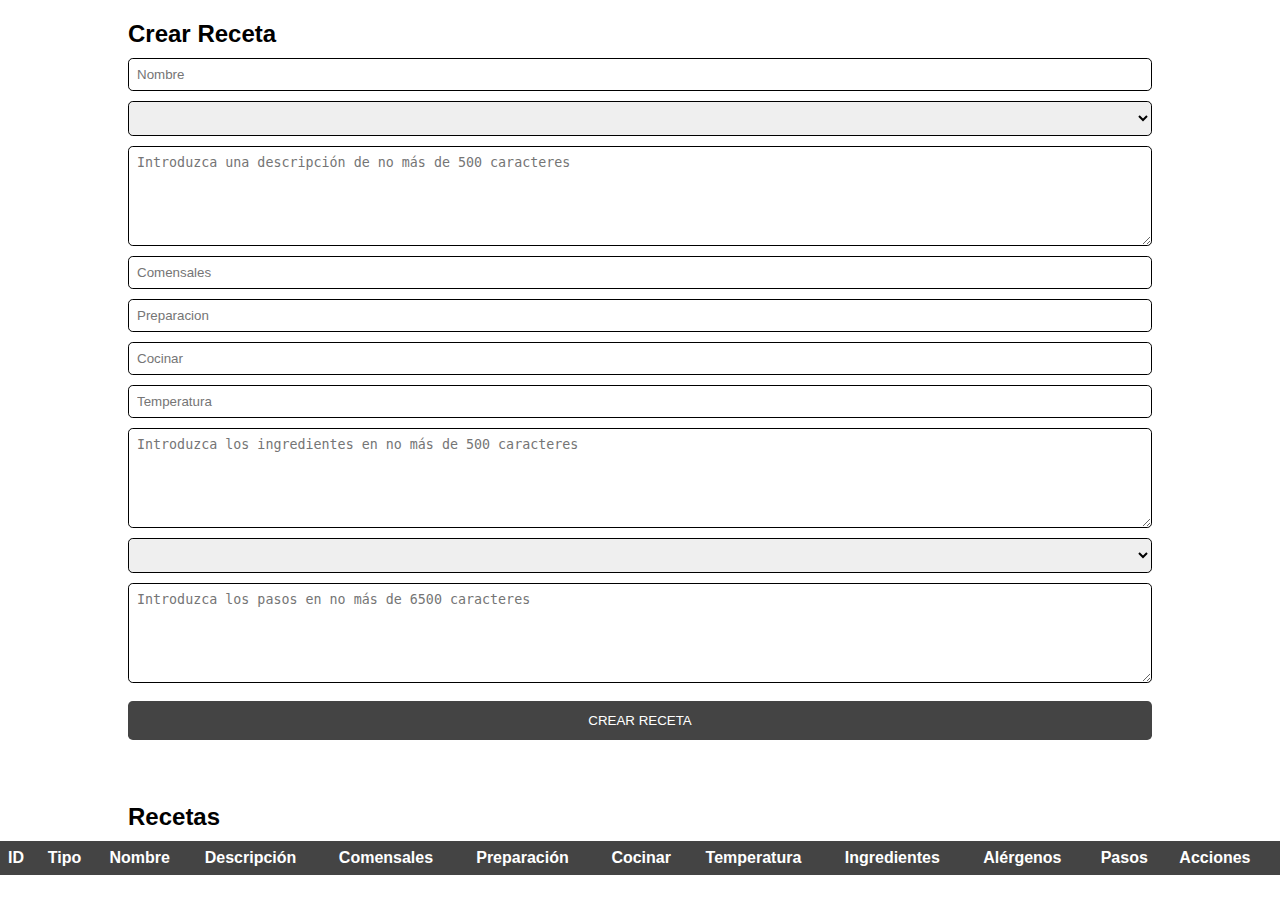
==== adminRecetas.html @ 4f0ed1c9 "Commit" ====
<!DOCTYPE html>
<html lang="en">
<head>
    <meta charset="UTF-8">
    <meta name="viewport" content="width=device-width, initial-scale=1.0">
    <link rel="stylesheet" href="css/adminRecetas.css">
    <title>Admin</title>
</head>
<body>
    <h2>Crear Receta</h2>
        <form id="createForm">
            <input type="text" id="createNombre" placeholder="Nombre" required>
            <select name="tipo" id="selectTipo"></select>
            <textarea name="descripcion" id="createDescripcion" maxlength="500" placeholder="Introduzca una descripción de no más de 500 caracteres"></textarea>
            <input type="text" id="createComesales" placeholder="Comensales" required>
            <input type="text" id="createPreparacion" placeholder="Preparacion" required>
            <input type="text" id="createCocinar" placeholder="Cocinar">
            <input type="text" id="createTemperatura" placeholder="Temperatura">
            <textarea name="ingredientes" id="createIngredientes" maxlength="500" placeholder="Introduzca los ingredientes en no más de 500 caracteres"></textarea>
            <select name="alergenos" id="selectAlergenos"></select>
            <textarea name="pasos" id="createPasos" maxlength="6500" placeholder="Introduzca los pasos en no más de 6500 caracteres"></textarea>

            <button type="submit">CREAR RECETA</button>

            <div id="createError" class="error"></div>
        </form>

        <h2>Recetas</h2>
        <table id="recetasTable">
            <thead>
                <tr>
                    <th>ID</th>
                    <th>Tipo</th>
                    <th>Nombre</th>
                    <th>Descripción</th>
                    <th>Comensales</th>
                    <th>Preparación</th>
                    <th>Cocinar</th>
                    <th>Temperatura</th>
                    <th>Ingredientes</th>
                    <th>Alérgenos</th>
                    <th>Pasos</th>
                    <th>Acciones</th>
                </tr>
            </thead>
            <tbody>
                
            </tbody>
        </table>

        <script src="js/recetas.js"></script>
</body>
</html>
---- css/adminRecetas.css ----
*{
    margin: 0;
    padding: 0;
    box-sizing: content-box;
}

body{
    font-family: Arial, Helvetica, sans-serif;
}

h2{    
    max-width: 80%;
    margin-left: 10%;
    margin-right: 10%;
    padding-top: 20px;
}

form{
    max-width: 80%;
    margin-left: 10%;
    margin-right: 10%;
}

table{
    width: 100%;
    margin-top: 10px;
    margin-bottom: 20px;
    border-collapse: collapse;
}

th, td{
    border: 1px solid;
    padding: 8px;
    text-align: left;
}

.td-btn{
    text-align: center;
}

th{
    background-color: rgb(68, 68, 68);
    color: white;
    border: 0;
}

form{
    display: flex;
    flex-direction: column;
    gap: 10px;
    margin-top: 10px;
    margin-bottom: 20px;
}

input[type="text"], input[type="email"], input[type="date"], input[type="number"], select, textarea{
    padding: 8px;
    width: calc(100%);
    box-sizing: border-box;
    border: 0.5px solid;
    border-radius: 0.3rem;
}

textarea{
    height: 100px;
}

button{
    margin-top: 8px;
    margin-bottom: 8px;
    padding: 12px;
    border: 0;
    border-radius: 0.3rem;
    background-color: rgb(68, 68, 68);
    color: white;
    cursor: pointer;
}

button:hover{
    background-color: rgb(67, 177, 211);
}

/* CLASES JAVASCRIPT */
.edicion{
    display: none;
}

.error{
    color: red;
    margin-top: 5px;
}
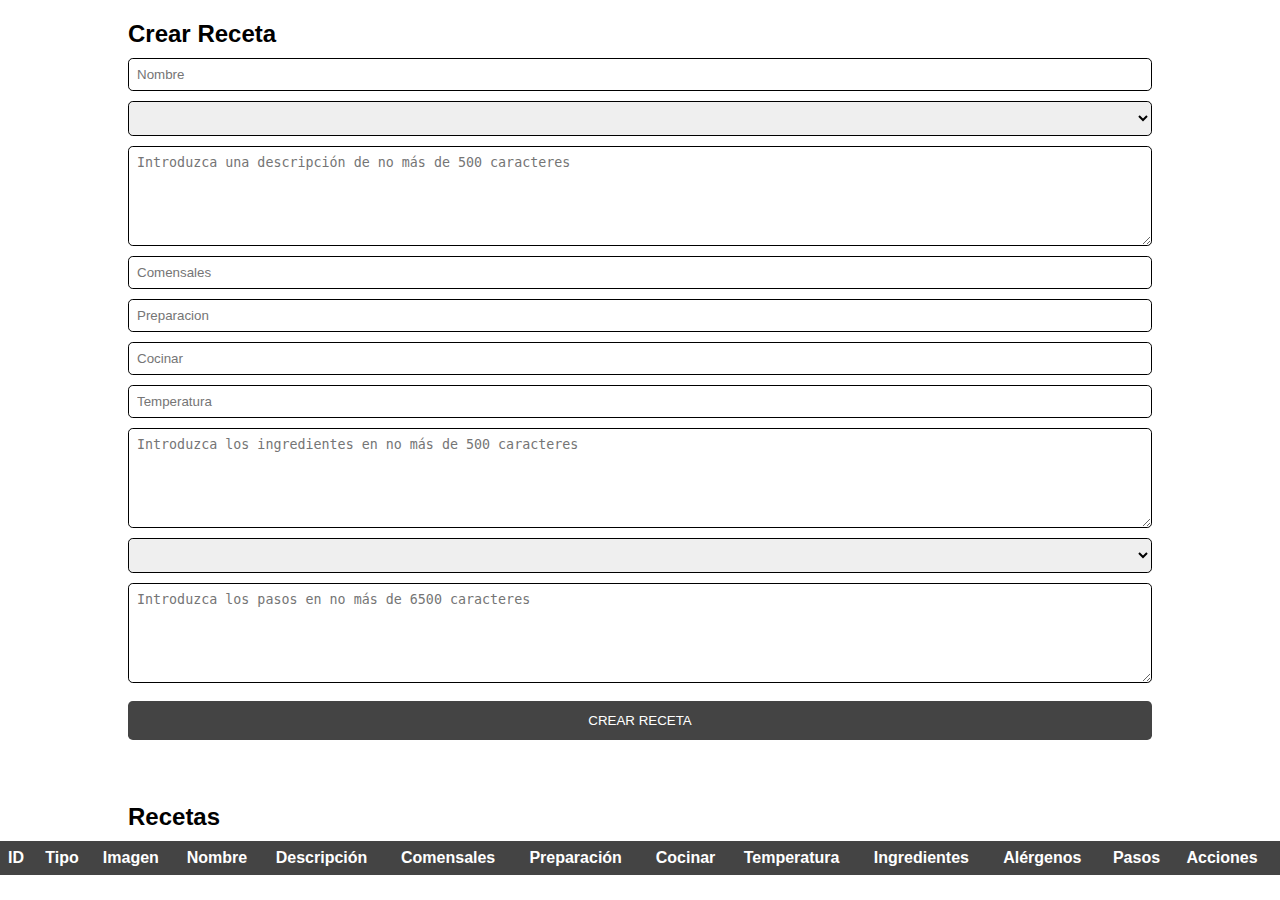
==== commit 094a6c47: "cOMMIT" ====
--- a/adminRecetas.html
+++ b/adminRecetas.html
@@ -31,6 +31,7 @@
                 <tr>
                     <th>ID</th>
                     <th>Tipo</th>
+                    <th>Imagen</th>
                     <th>Nombre</th>
                     <th>Descripción</th>
                     <th>Comensales</th>
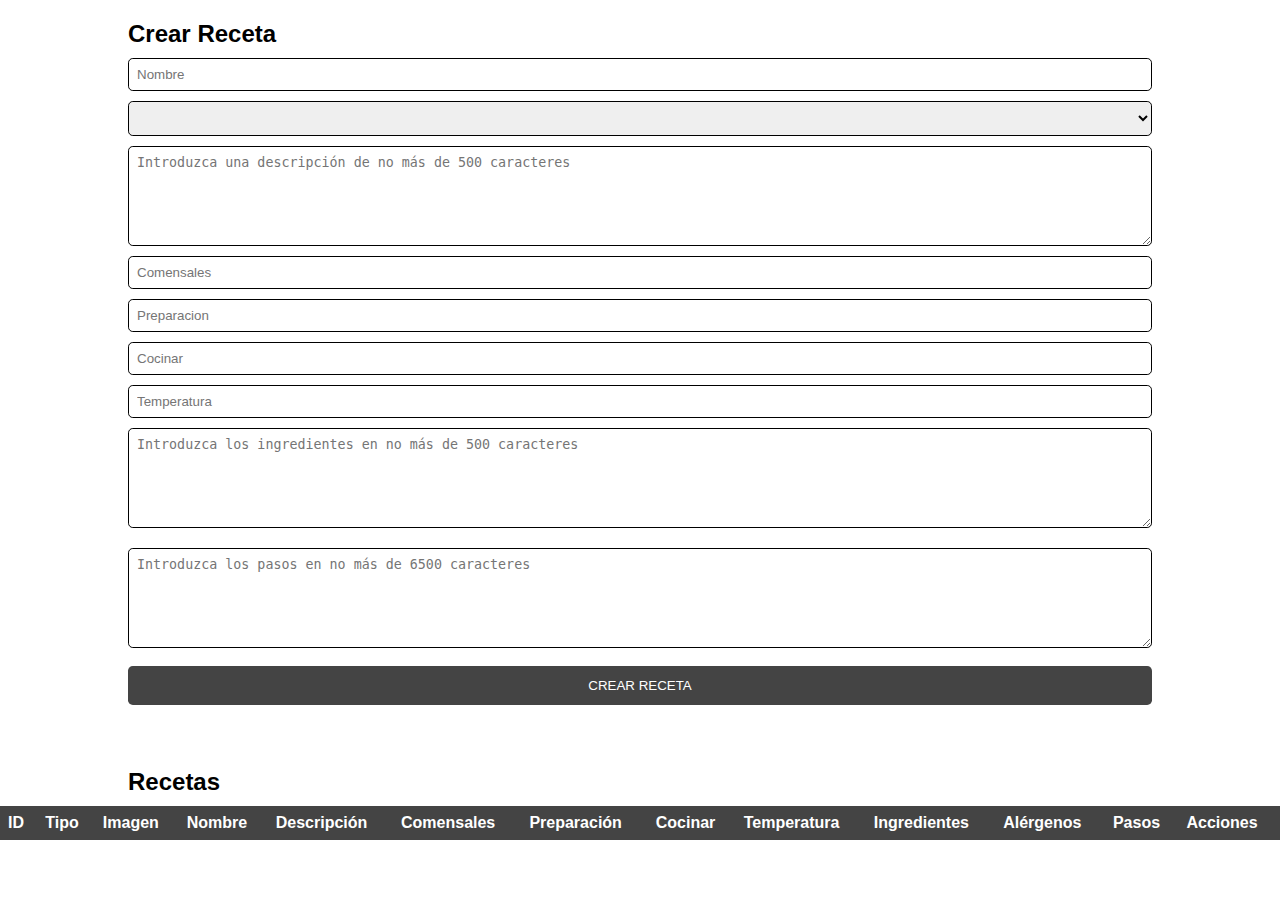
==== commit 7c672dc8: "Commit lista alergenos y mas cosas" ====
--- a/adminRecetas.html
+++ b/adminRecetas.html
@@ -17,7 +17,8 @@
             <input type="text" id="createCocinar" placeholder="Cocinar">
             <input type="text" id="createTemperatura" placeholder="Temperatura">
             <textarea name="ingredientes" id="createIngredientes" maxlength="500" placeholder="Introduzca los ingredientes en no más de 500 caracteres"></textarea>
-            <select name="alergenos" id="selectAlergenos"></select>
+            <!-- <select name="alergenos" id="selectAlergenos"></select> -->
+            <div id="selectAlergenos"></div>
             <textarea name="pasos" id="createPasos" maxlength="6500" placeholder="Introduzca los pasos en no más de 6500 caracteres"></textarea>
 
             <button type="submit">CREAR RECETA</button>
